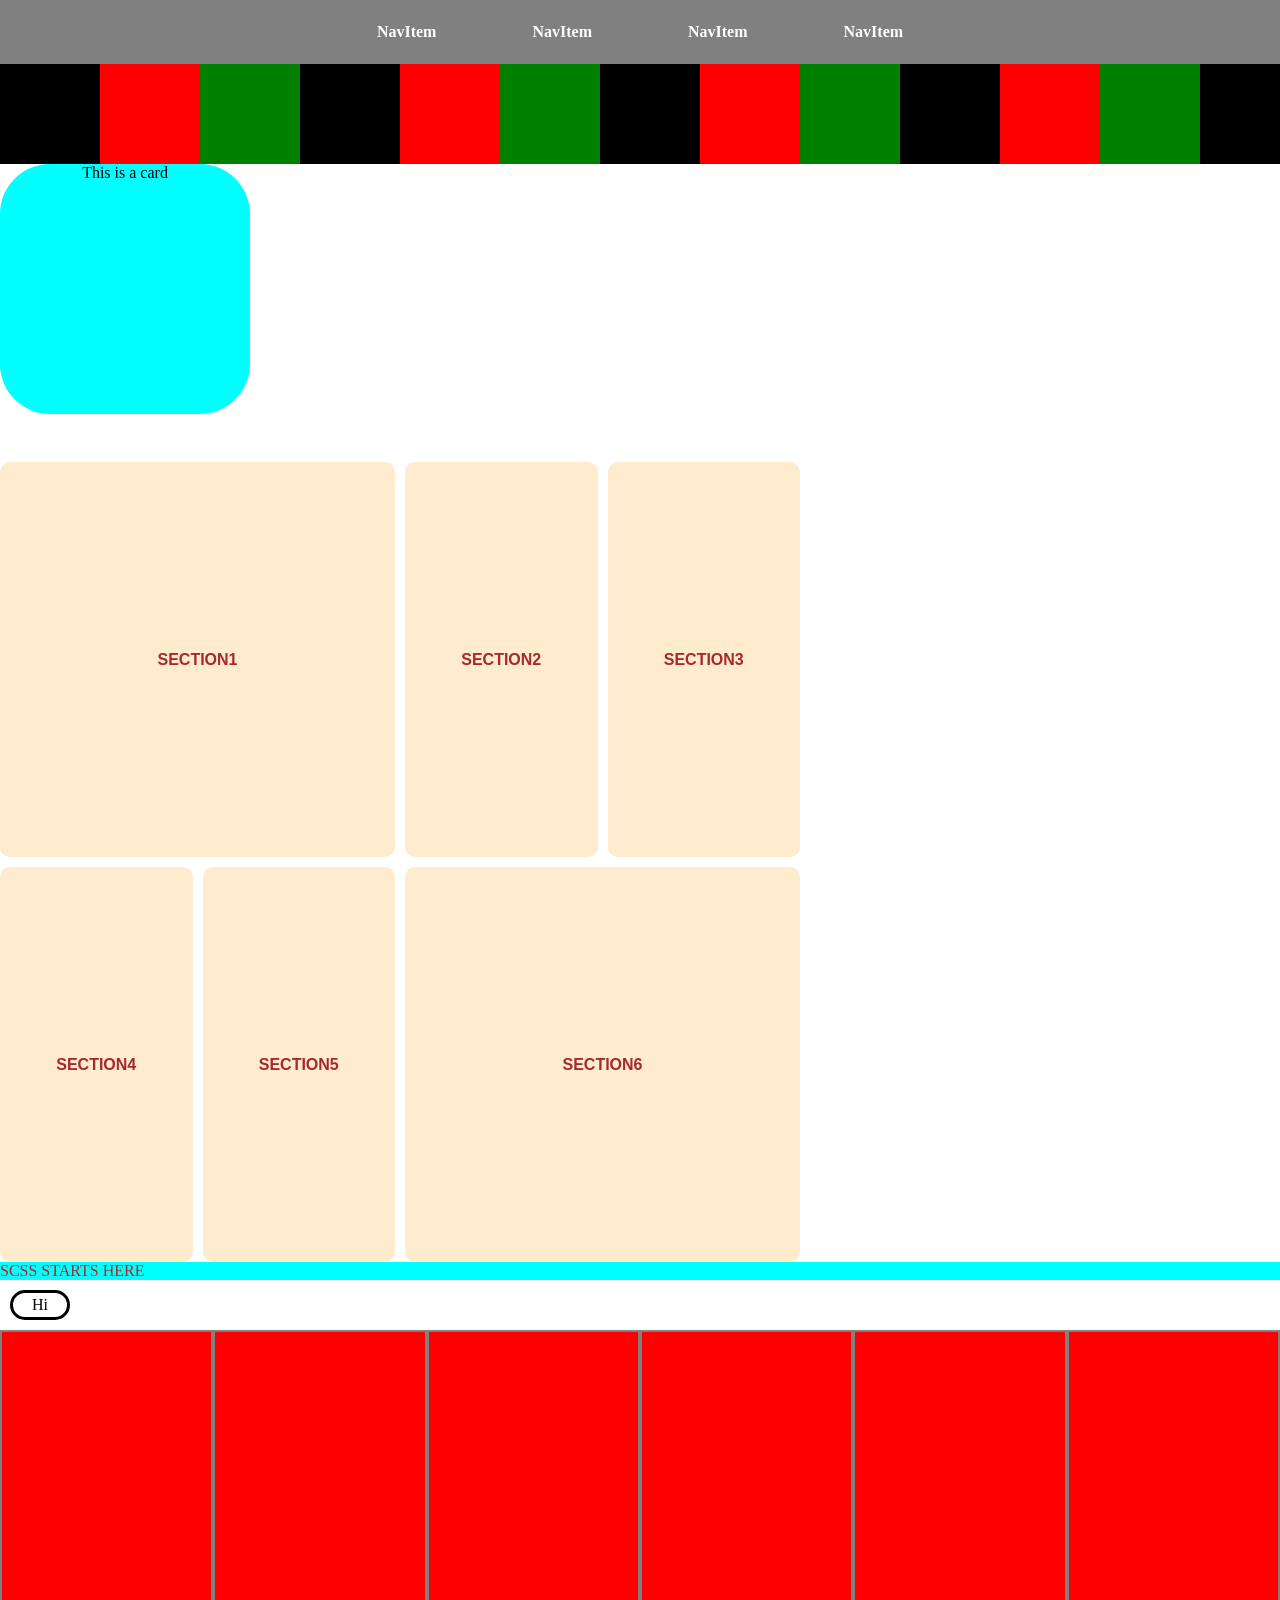
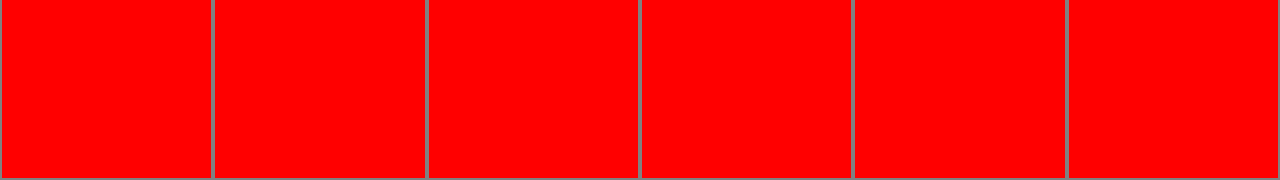
==== index.html @ 6336dd63 "Javascript in Progress and SCSS finished" ====
<!doctype html>
<html lang="en">
  <head>
    <meta charset="UTF-8" />
    <meta name="viewport" content="width=device-width, initial-scale=1.0" />
    <title>Document</title>
    <link rel="stylesheet" href="styles.css" />
  </head>
  <body id="main">
    <div id="navbar">
      <div class="navitems" id="navitem1">NavItem</div>
      <div class="navitems" id="navitem2">NavItem</div>
      <div class="navitems" id="navitem3">NavItem</div>
      <div class="navitems" id="navitem4">NavItem</div>
    </div>
    <div id="parent">
      <div id="box1"></div>
      <div id="box2"></div>
      <div id="box3"></div>
      <div id="box1"></div>
      <div id="box2"></div>
      <div id="box3"></div>
      <div id="box1"></div>
      <div id="box2"></div>
      <div id="box3"></div>
      <div id="box1"></div>
      <div id="box2"></div>
      <div id="box3"></div>
      <div id="box1"></div>
      <div id="box2"></div>
      <div id="box3"></div>
      <div id="box1"></div>
      <div id="box2"></div>
      <div id="box3"></div>
    </div>
    <div class="card">
      <div class="top">This is a card</div>
      <div class="bottom">Transition</div>
    </div>
    <div class="gridmap">
      <div class="gridChildren" id="section1">section1</div>
      <div class="gridChildren" id="section2">section2</div>
      <div class="gridChildren" id="section3">section3</div>
      <div class="gridChildren" id="section4">section4</div>
      <div class="gridChildren" id="section5">section5</div>
      <div class="gridChildren" id="section6">section6</div>
    </div>
    <div class="scss_styling_here">SCSS STARTS HERE</div>
    <div class="button_1">Hi</div>

    <div class="carousel">
      <section id="section1"></section>
      <section id="section2"></section>
      <section id="section3"></section>
      <section id="section4"></section>
      <section id="section5"></section>
      <section id="section6"></section>
    </div>
    <script src="script.js"></script>
  </body>
</html>
---- styles.css ----
.scss_styling_here {
  background-color: aqua;
  color: brown;
}

* {
  margin: 0;
  padding: 0;
  box-sizing: border-box;
}

body,
html {
  height: 100%;
  width: 100%;
}

#parent {
  width: 100%;
  display: flex; /*useful for parent divs to align flexible items*/
  align-items: center; /*aligns items on y axis*/
  justify-content: space-around; /*aligns items on x axis*/
  flex-wrap: nowrap;
  overflow: auto;
}

#box1 {
  background-color: black;
  height: 100px;
  width: 100px;
  flex-shrink: 0;
}

#box2 {
  background-color: red;
  height: 100px;
  width: 100px;
  flex-shrink: 0;
}

#box3 {
  background-color: green;
  height: 100px;
  width: 100px;
  flex-shrink: 0;
}

/* NavBar Style */
#navbar {
  width: 100%;
  height: 4rem;
  display: flex;
  align-items: center;
  justify-content: center;
  gap: 6rem;
  background-color: gray;
  font-weight: 600;
  color: white;
  position: sticky;
  top: 0;
  z-index: 1;
  /* need to tell where the navbar sticks */
}

/* card design */
.card {
  background-color: aqua;
  width: 250px;
  height: 250px;
  border-radius: 50px;
  position: relative;
  overflow: hidden;
}

.top {
  display: flex;
  justify-content: center;
}

.bottom {
  height: 40%;
  width: 100%;
  background: linear-gradient(transparent, black 220%);
  position: absolute;
  bottom: -40%;
}

.card:hover .bottom {
  bottom: 0;
  transition: all ease-in-out 0.5s;
  transition: 2;
}

/* grid practice */
/* basically to make custom gridf areas use grid area prop and draw as a matrix */
.gridmap {
  margin-top: 3rem;
  height: 50rem;
  width: 50rem;
  display: grid;
  grid-template-columns: 1fr 1fr 1fr 1fr;
  grid-template-rows: 1fr 1fr;
  grid-template-areas: "section1 section1  section2  section3" "section4 section5 section6  section6";
  gap: 10px;
}

.gridmap :nth-child(n) {
  background-color: blanchedalmond;
  border-radius: 10px;
  font-family: Arial, Helvetica, sans-serif;
  font-weight: 900;
  text-transform: uppercase;
  color: brown;
  align-content: center;
  text-align: center;
}

#section1 {
  grid-area: section1;
}

#section2 {
  grid-area: section2;
}

#section3 {
  grid-area: section3;
}

#section4 {
  grid-area: section4;
}

#section5 {
  grid-area: section5;
}

#section6 {
  grid-area: section6;
}

.button_1 {
  border: solid 3px black;
  cursor: pointer;
  border-radius: 4rem;
  height: 30px;
  width: 60px;
  display: flex;
  justify-content: center;
  align-items: center;
  margin: 10px;
}

.button_1:hover {
  border: solid 2px gray;
  background-color: rgb(43, 43, 43);
  color: white;
}

.carousel {
  width: 95 vw;
  height: 50vh;
  display: flex;
  justify-content: center;
  align-items: center;
}
.carousel section {
  background-color: red;
  height: 100%;
  flex-grow: 1;
  border: solid 2px gray;
  background-position: center;
  transition: cubic-bezier(0.175, 0.885, 0.32, 1.275) 0.5s;
}
.carousel section:hover {
  flex-grow: 3;
}
.carousel section:nth-child(1) {
  background-image: url(https://i.pinimg.com/736x/54/6a/a2/546aa2db4625eb82838a3b95d7e0beb9.jpg);
  background-size: cover;
}
.carousel section:nth-child(2) {
  background-image: url(https://i1-e.pinimg.com/1200x/1b/21/7a/1b217adc4323c07cd8bbc925186bcf36.jpg);
  background-size: cover;
}
.carousel section:nth-child(3) {
  background-image: url(https://i1-e.pinimg.com/1200x/59/fa/94/59fa942d38166c8e7253fd14c67b973c.jpg);
  background-size: cover;
}
.carousel section:nth-child(4) {
  background-image: url(https://i1-e.pinimg.com/736x/56/75/ef/5675ef0661c04b1b1a374b34fd7b4610.jpg);
  background-size: cover;
}
.carousel section:nth-child(5) {
  background-image: url(https://i.pinimg.com/736x/54/6a/a2/546aa2db4625eb82838a3b95d7e0beb9.jpg);
  background-size: cover;
}
.carousel section:nth-child(6) {
  background-image: url(https://i1-e.pinimg.com/1200x/20/c6/c9/20c6c9bb00c4708892d03153e217e24b.jpg);
  background-size: cover;
}/*# sourceMappingURL=styles.css.map */
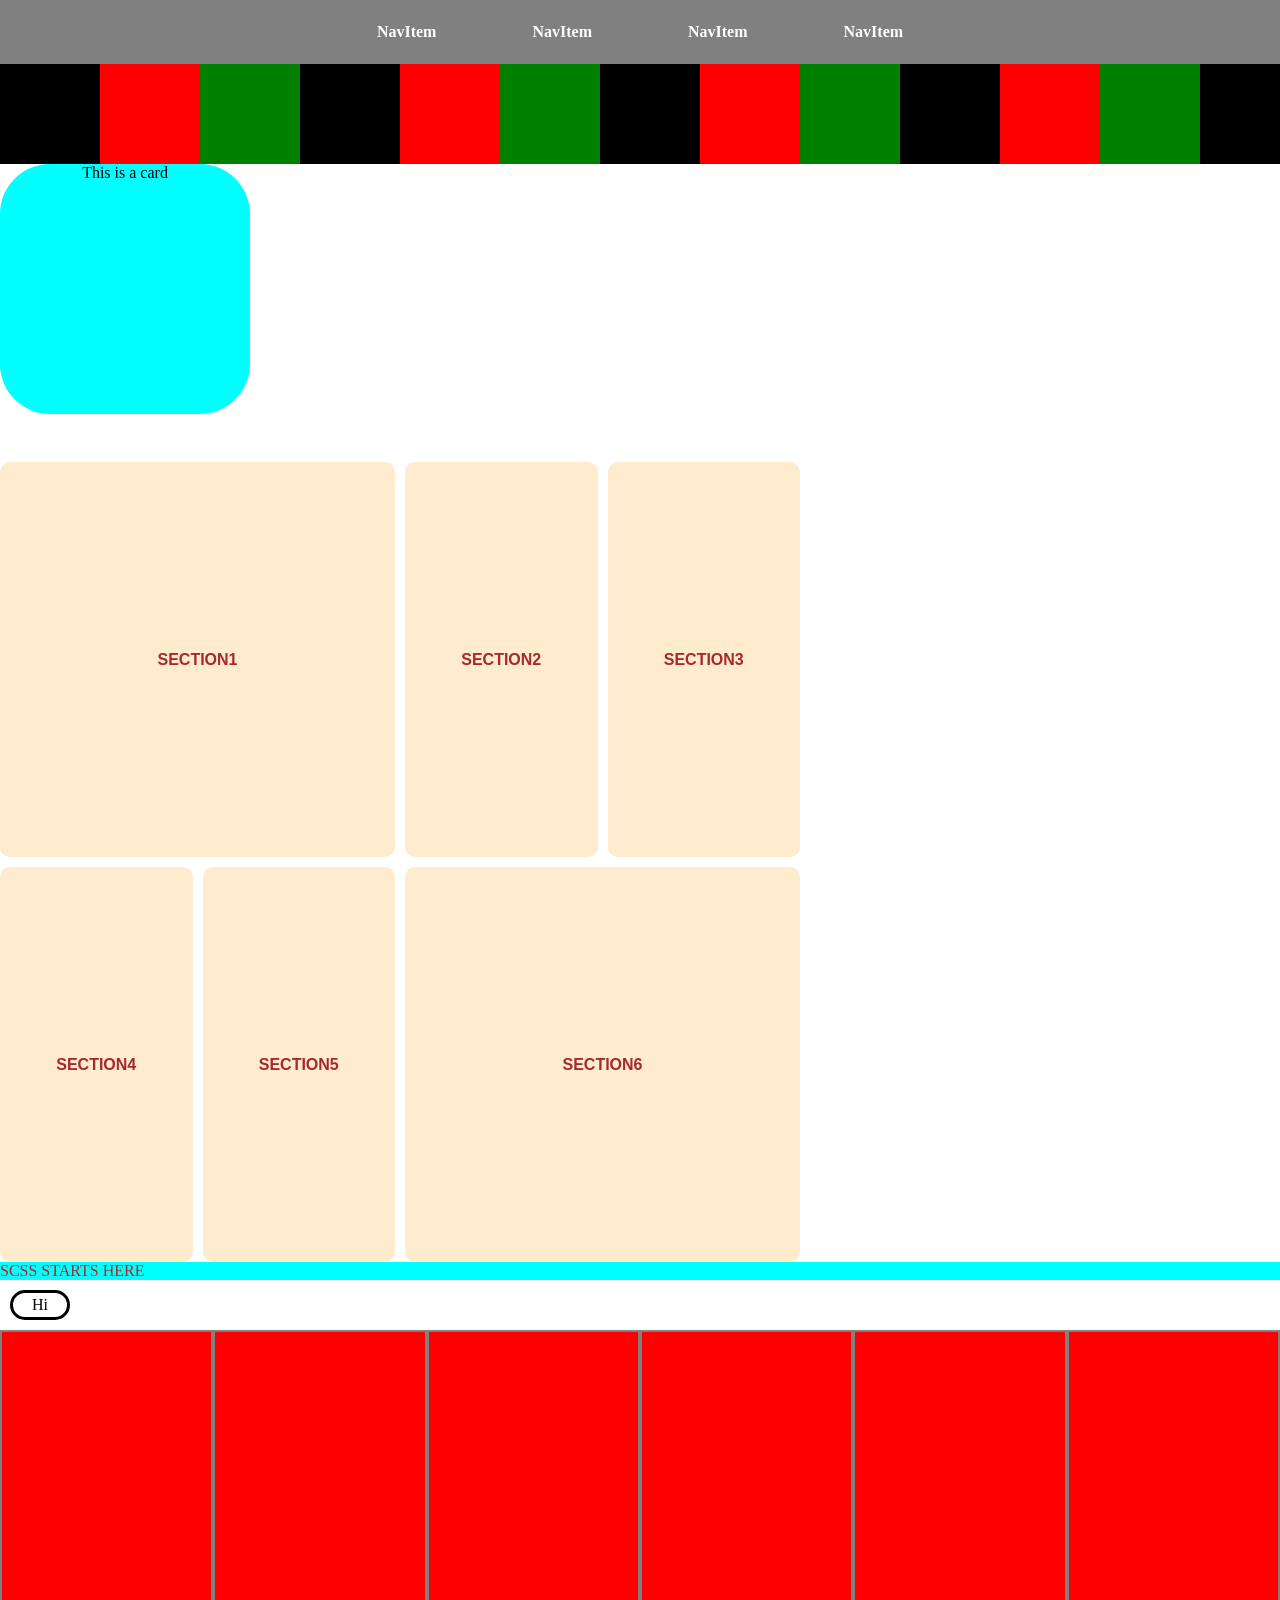
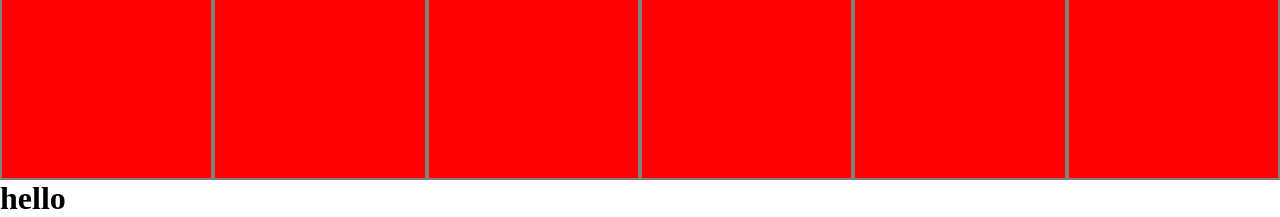
==== commit d9a002ff: "DOM concepts" ====
--- a/index.html
+++ b/index.html
@@ -56,6 +56,6 @@
       <section id="section5"></section>
       <section id="section6"></section>
     </div>
-    <script src="script.js"></script>
+    <script src="script_DOM.js"></script>
   </body>
 </html>
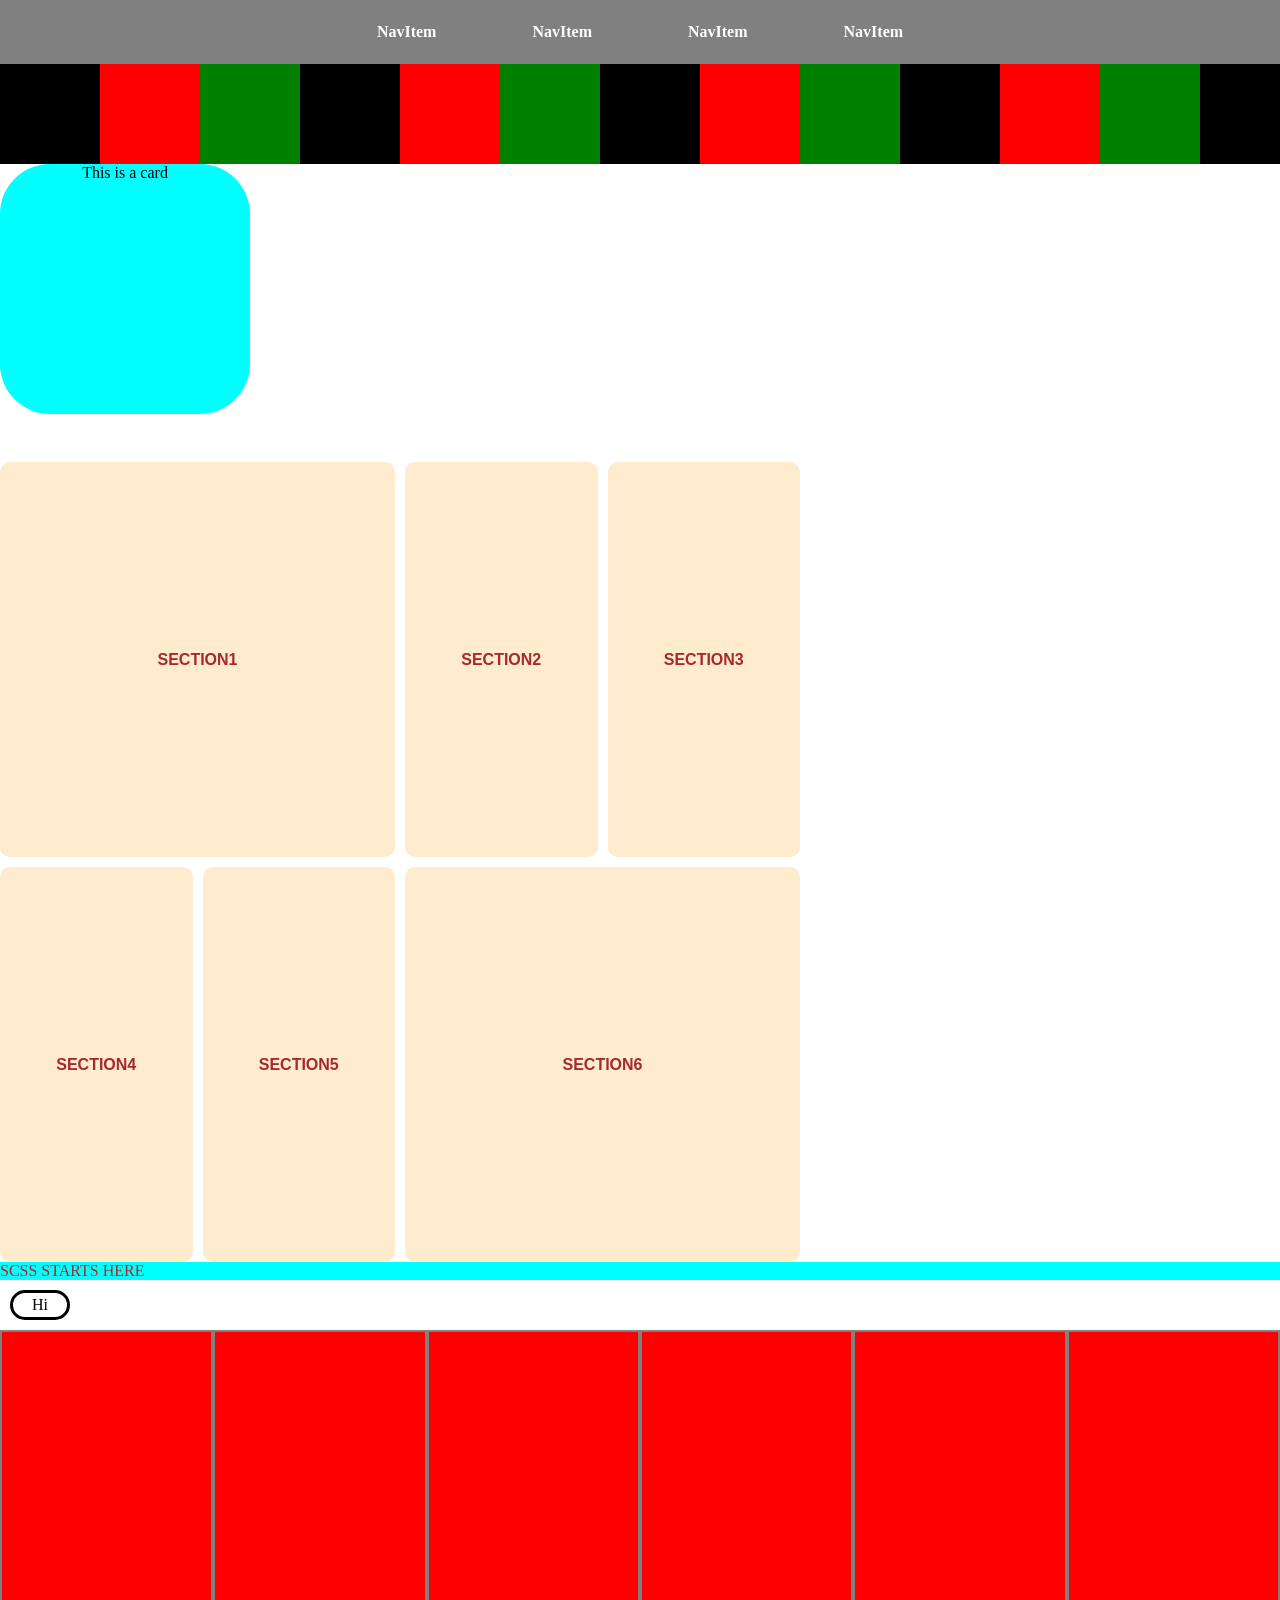
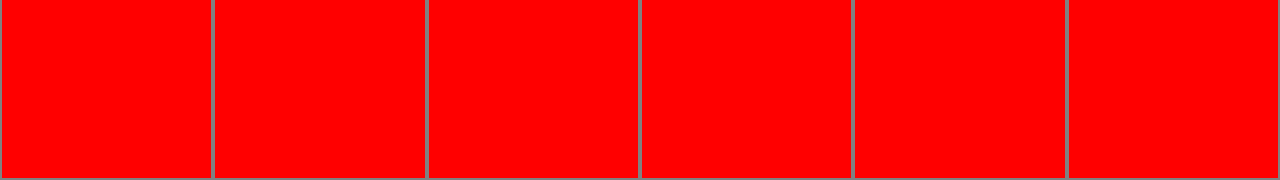
==== commit 9bcd753d: "made a random elem gen" ====
--- a/index.html
+++ b/index.html
@@ -56,6 +56,6 @@
       <section id="section5"></section>
       <section id="section6"></section>
     </div>
-    <script src="script_DOM.js"></script>
+    <script src="scriptJSConcepts.js"></script>
   </body>
 </html>
